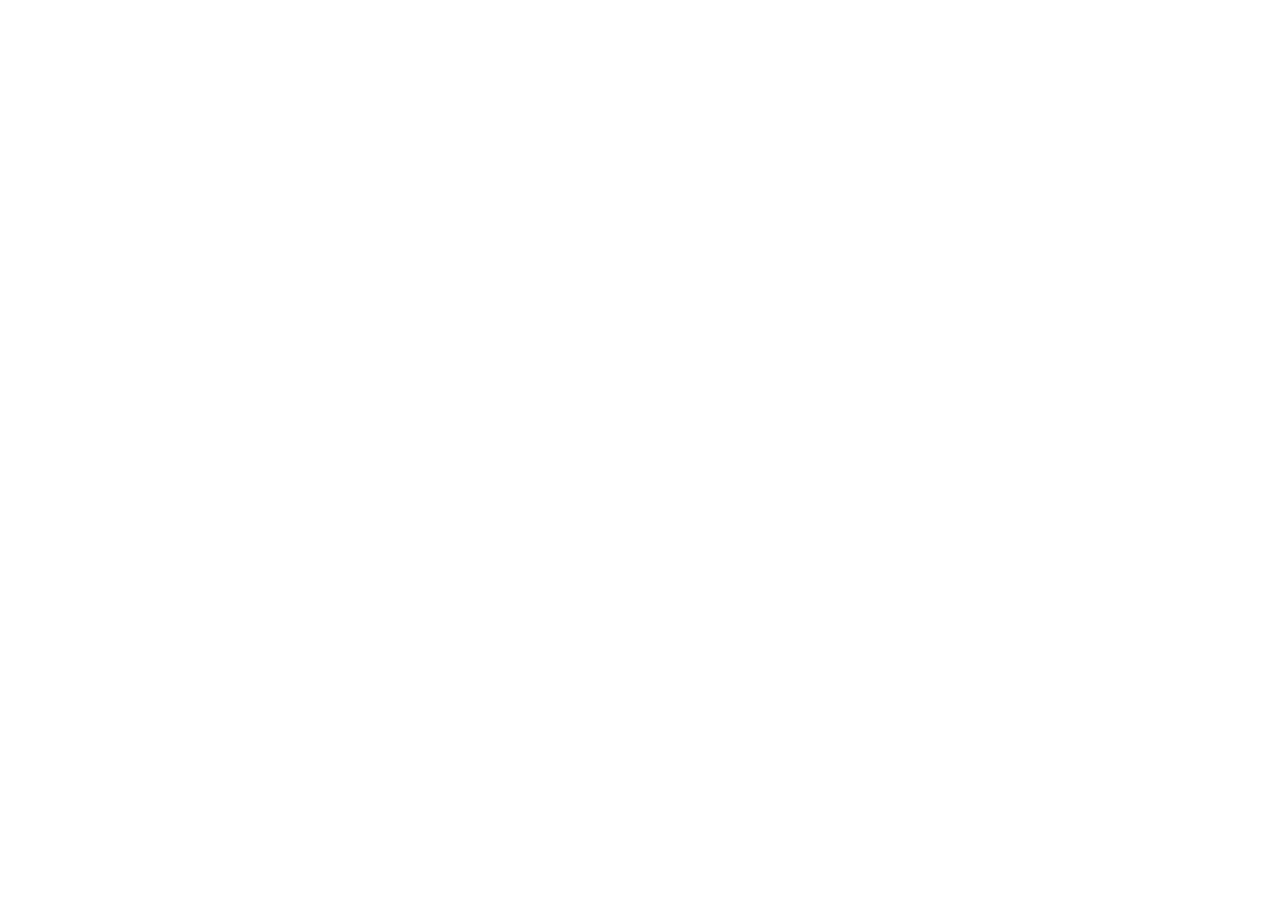
==== index.html @ 90bad304 "tfc-03-03-26" ====
<!DOCTYPE html>
<html lang="en">
<head>
    <meta charset="UTF-8">
    <meta name="viewport" content="width=device-width, initial-scale=1.0">
    <title>Inicio</title>
</head>
<body>
    <header>
        
    </header>
</body>
</html>
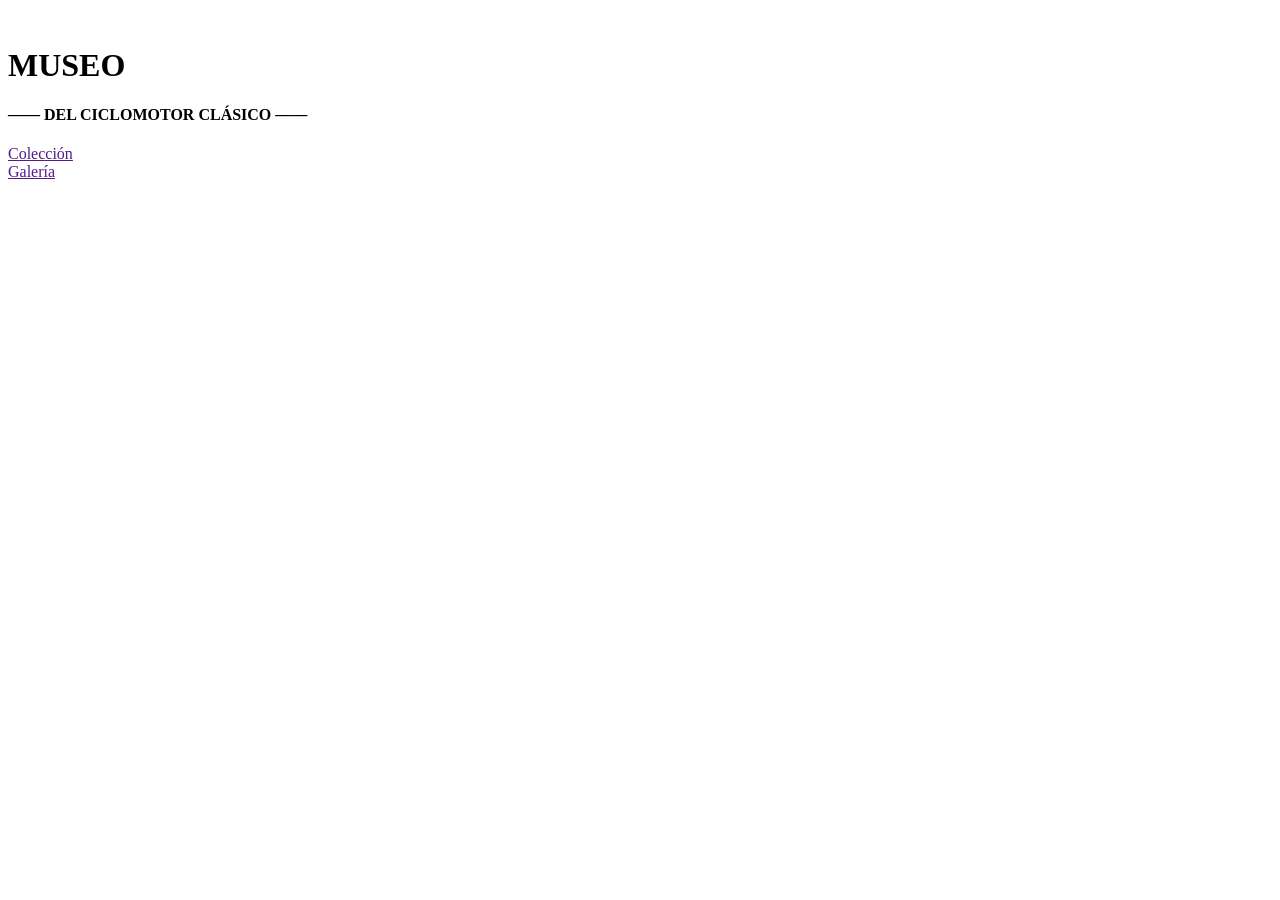
==== commit 5f160369: "tfc-04-03-26" ====
--- a/index.html
+++ b/index.html
@@ -6,8 +6,43 @@
     <title>Inicio</title>
 </head>
 <body>
+    
     <header>
-        
+        <!-- Logo -->
+        <div id="logo">
+            <img src="" alt="">
+            <h1>MUSEO</h1>
+            <h4>—— DEL CICLOMOTOR CLÁSICO ——</h4>
+        </div>
+        <!-- Menu -->
+        <nav>
+            <!-- Coleccion o garaje, aun no se -->
+            <a href="" id="coleccion">Colección</a>
+            <!-- En este div van a estar todas las marcas que esten en la base de datos -->
+            <!-- La idea es que con js se creen todos los enlaces y que esos enlaces manden un codigo o algo por php a la página de colección que afecte de alguna manera a la consulta de la base de datos -->
+            <!-- Manda por get el nombre y luego hace una consulta para saber el id de la marca y despues ya solo mostrar las motos de esa marca; -->
+            <div></div>
+
+            <!-- Galeria de imágenes con las fotos generales, no las específicas de cada moto -->
+            <a href="">Galería</a>
+
+        </nav>
+
+        <!-- Búscador, favoritos, usuario -->
+        <div>
+            <i class="fi fi-rs-search"></i>
+            <i class="fi fi-rr-heart"></i>
+            <i class="fi fi-rr-user"></i>
+        </div>
     </header>
+    <main>
+        <!-- Eslogan que cambia -->
+        <aside></aside>
+        <!-- Galeria -->
+        <section></section>
+    </main>
+    <footer>
+        <div></div>
+    </footer>
 </body>
 </html>
